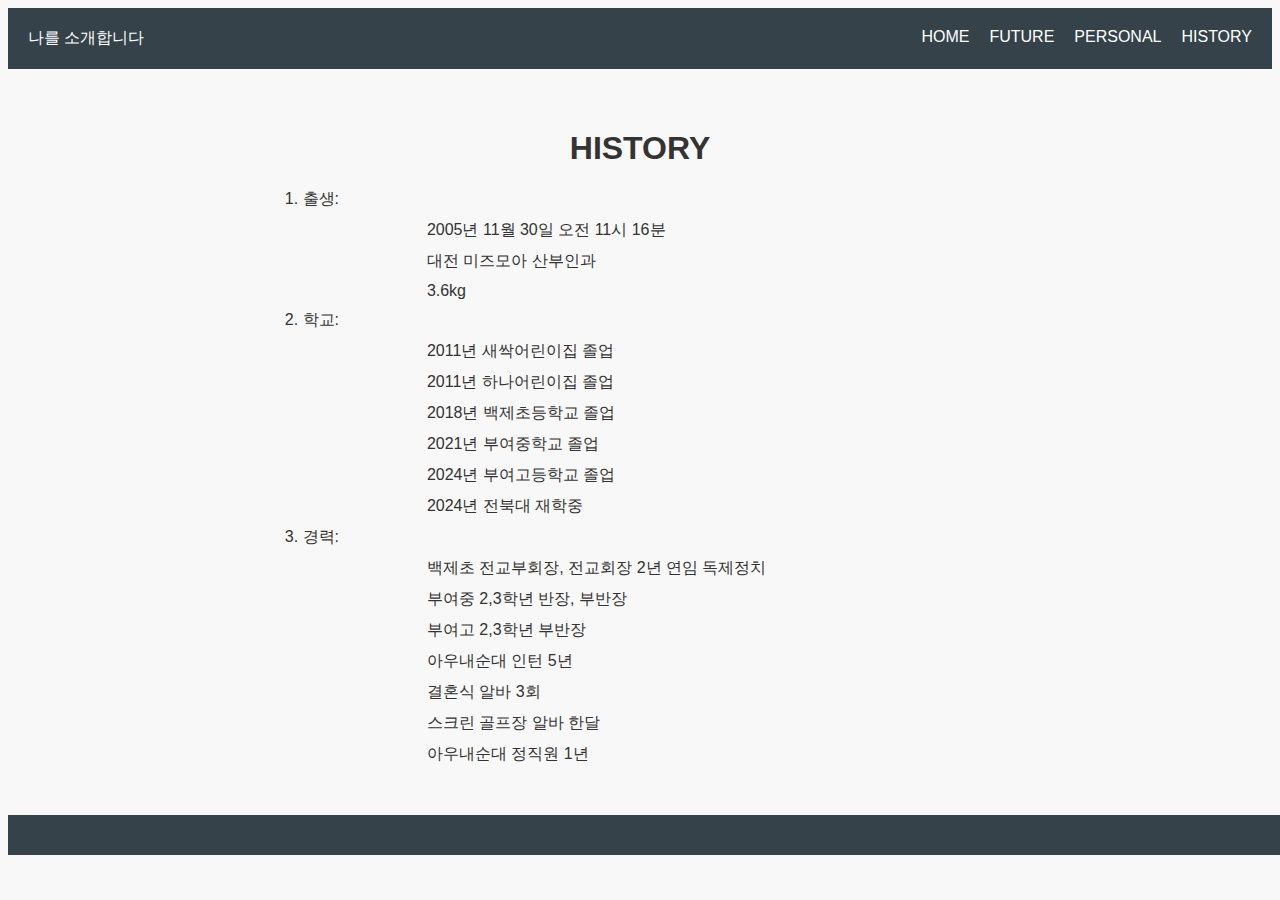
==== SNS.html @ dc00ed74 "Add files via upload" ====
<!doctype html>
<html lang="ko">
<head>
    <meta charset="UTF-8">
    <meta name="viewport" content="width=device-width, initial-scale=1.0">
    <title>미래 계획</title>
    <style>
        body {
            font-family: Arial, sans-serif;
            background-color: #f8f8f8;
            color: #333;
        }

        .header {
            display: flex;
            justify-content: space-between;
            padding: 20px;
            background: #35424a;
            color: white;
        }

        .nav {
            display: flex;
            gap: 20px;
        }

        .nav a {
            color: white;
            text-decoration: none;
        }

        .content {
            padding: 40px;
            text-align: center;
        }

        .footer {
            text-align: center;
            padding: 20px;
            background: #35424a;
            color: white;
            position: relative;
            width: 100%;
        }

        h2 {
            margin-top: 40px; /* 제목과 내용 간격 */
        }

        ul {
            list-style-type: none; /* 리스트 스타일 없애기 */
            padding: 0; /* 패딩 제거 */
            text-align: left; /* 왼쪽 정렬 */
            margin: auto; /* 가운데 정렬 */
            width: 60%; /* 너비 설정 */
        }

        li {
            margin: 10px 0; /* 리스트 항목 간격 */
        }
    </style>
</head>
<body>
    <div class="header">
        <div>나를 소개합니다</div>
        <div class="nav">
            <a href="index.html">HOME</a>
            <a href="about.html">FUTURE</a>
            <a href="service.html">PERSONAL</a>
            <a href="SNS.html">HISTORY</a>
        </div>
    </div>

    <div class="content">
        <h1>HISTORY</h1>
        <ul>
            <li>1. 출생:
                <ul>
                    <li>2005년 11월 30일 오전 11시 16분</li>
                    <li>대전 미즈모아 산부인과</li>
                    <li>3.6kg</li>

                    
                </ul>
            </li>
                
            <li>2. 학교:
                <ul>
                    <li>2011년 새싹어린이집 졸업</li>
                    <li>2011년 하나어린이집 졸업</li>
                    <li>2018년 백제초등학교 졸업</li>
                    <li>2021년 부여중학교 졸업</li>
                    <li>2024년 부여고등학교 졸업</li>
                    <li>2024년 전북대 재학중</li>
                </ul>
            </li>
            <li>3. 경력:
                <ul>
                    <li>백제초 전교부회장, 전교회장 2년 연임 독제정치</li>
                    <li>부여중 2,3학년 반장, 부반장</li>
                    <li>부여고 2,3학년 부반장</li>
                    <li>아우내순대 인턴 5년</li>
                    <li>결혼식 알바 3회</li>
                    <li>스크린 골프장 알바 한달</li>
                    <li>아우내순대 정직원 1년</li>
                </ul>
            </li>
        </ul>
    </div>

    <div class="footer">
        
    </div>
</body>
</html>
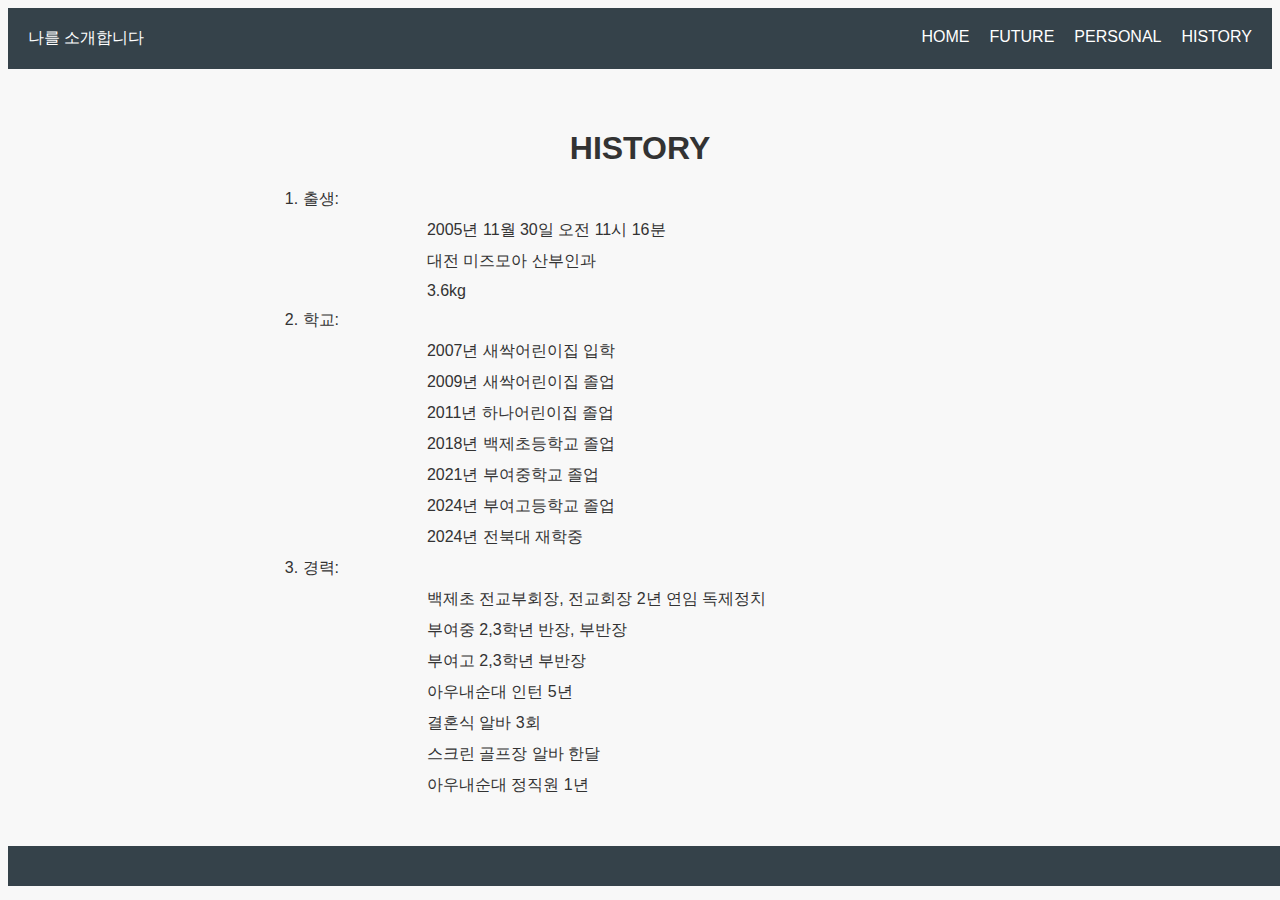
==== commit 32986941: "Update SNS.html" ====
--- a/SNS.html
+++ b/SNS.html
@@ -86,7 +86,8 @@
                 
             <li>2. 학교:
                 <ul>
-                    <li>2011년 새싹어린이집 졸업</li>
+                    <li>2007년 새싹어린이집 입학</li>
+                    <li>2009년 새싹어린이집 졸업</li>
                     <li>2011년 하나어린이집 졸업</li>
                     <li>2018년 백제초등학교 졸업</li>
                     <li>2021년 부여중학교 졸업</li>
